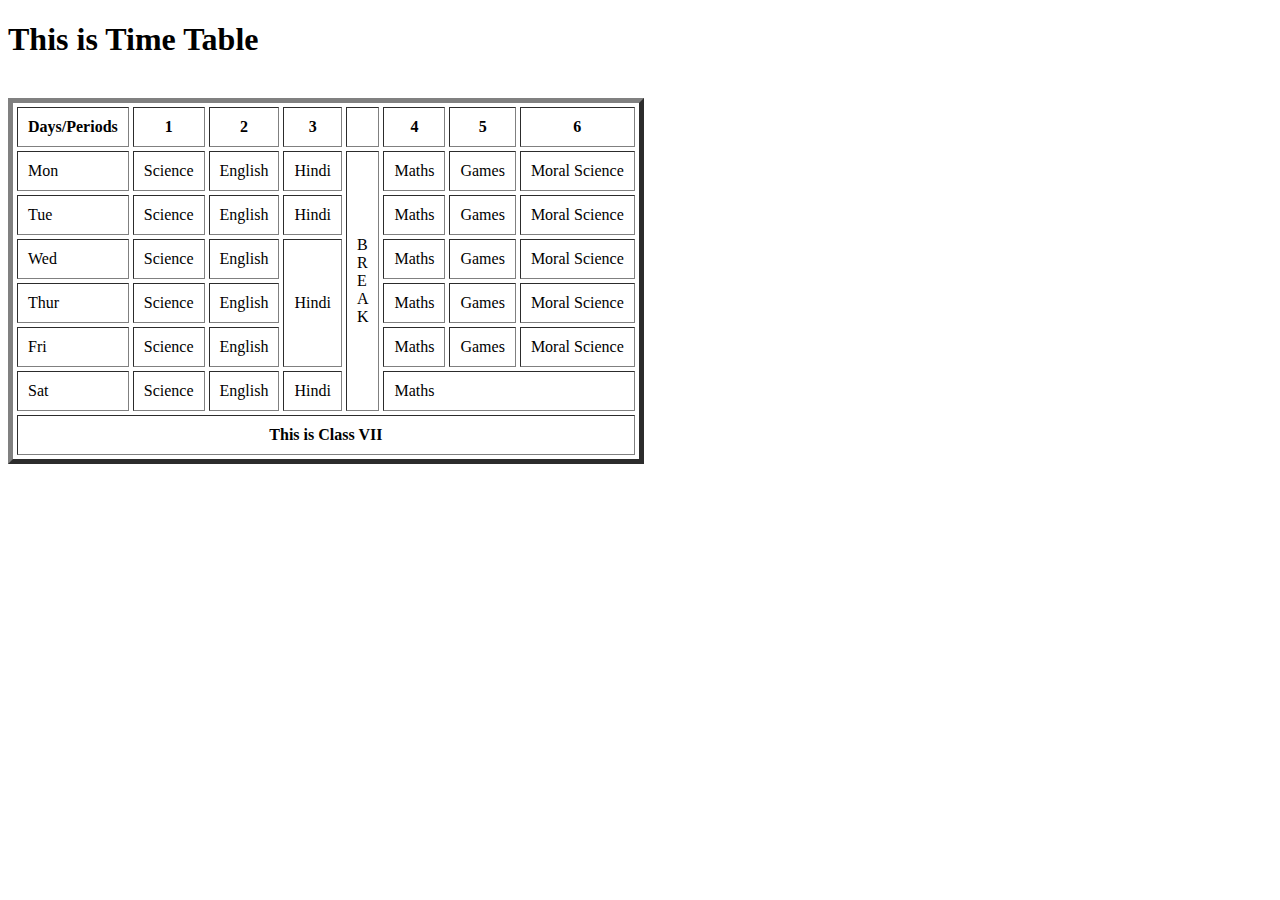
==== TimeTable/SchoolTimeTable.html @ 2ae8abff "Add files via upload" ====
<!DOCTYPE html>
<html lang="en">
<head>
    <meta charset="UTF-8">
    <meta http-equiv="X-UA-Compatible" content="IE=edge">
    <meta name="viewport" content="width=device-width, initial-scale=1.0">
    <title>School Time Table</title>
</head>
<body>
    <h1>This is Time Table</h2>
    <br>
    <table border="5" cellspacing="4" cellpadding="10px">
        <thead>
        <tr>
            <th>Days/Periods</th>
            <th>1</th>
            <th>2</th>
            <th>3</th>
            <th></th>
            <th>4</th>
            <th>5</th>
            <th>6</th>

        </tr>
        </thead>
        <tbody>
        <tr>
            <td>Mon</td>
            <td>Science</td>
            <td>English</td>   
            <td>Hindi</td>
            <td rowspan="6">B<br>R<br>E<br>A<br>K</td>
            <td>Maths</td>
            <td>Games</td>
            <td>Moral Science</td>
        </tr>
        <tr>
            <td>Tue</td>
            <td>Science</td>
            <td>English</td>   
            <td>Hindi</td>
            <td>Maths</td>
            <td>Games</td>
            <td>Moral Science</td>
        </tr>
        <tr>
            <td>Wed</td>
            <td>Science</td>
            <td>English</td>   
            <td rowspan="3" >Hindi</td>         
            
            <td>Maths</td>
            <td>Games</td>
            <td>Moral Science</td>
        </tr>
        <tr>
            <td>Thur</td>
            <td>Science</td>
            <td>English</td>   
            
        
            <td>Maths</td>
            <td>Games</td>
            <td>Moral Science</td>
        </tr>
        <tr>
            <td>Fri</td>
            <td>Science</td>
            <td>English</td>   
            

            <td>Maths</td>
            <td>Games</td>
            <td>Moral Science</td>
        </tr>
        <tr>
            <td>Sat</td>
            <td>Science</td>
            <td>English</td>   
            <td>Hindi</td>
        
            <td colspan="3">Maths</td>
        
        </tr>
        </tbody>
        <tfoot>
        <tr>
            <th colspan="8">This is Class VII</th>
        </tr>
        </tfoot>
       
    </table>
    
</body>
</html>
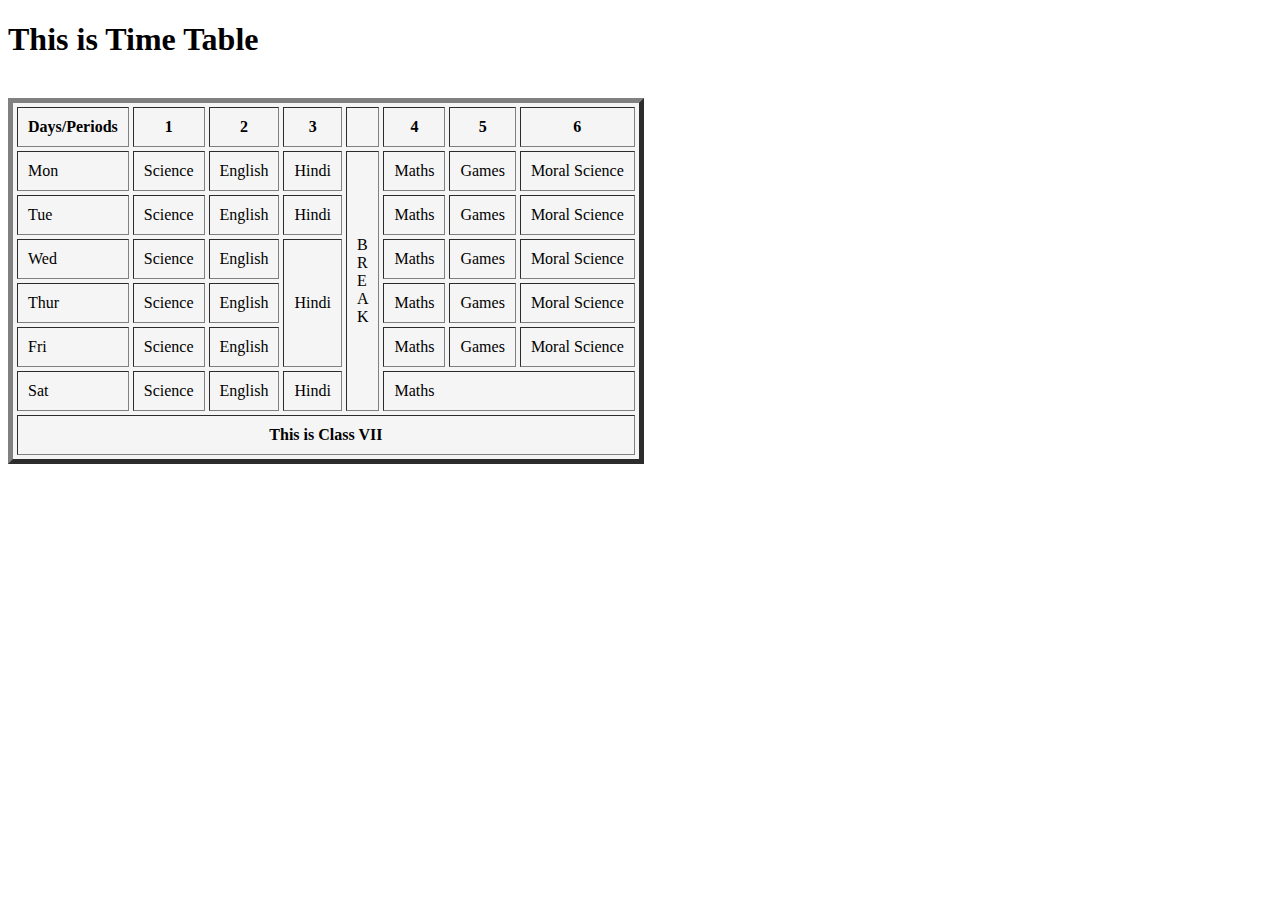
==== commit 3107acbc: "Update SchoolTimeTable.html" ====
--- a/TimeTable/SchoolTimeTable.html
+++ b/TimeTable/SchoolTimeTable.html
@@ -6,6 +6,7 @@
     <meta name="viewport" content="width=device-width, initial-scale=1.0">
     <title>School Time Table</title>
 </head>
+    <style>table{ background-color: whitesmoke; }</style>
 <body>
     <h1>This is Time Table</h2>
     <br>
@@ -92,4 +93,4 @@
     </table>
     
 </body>
-</html>+</html>
